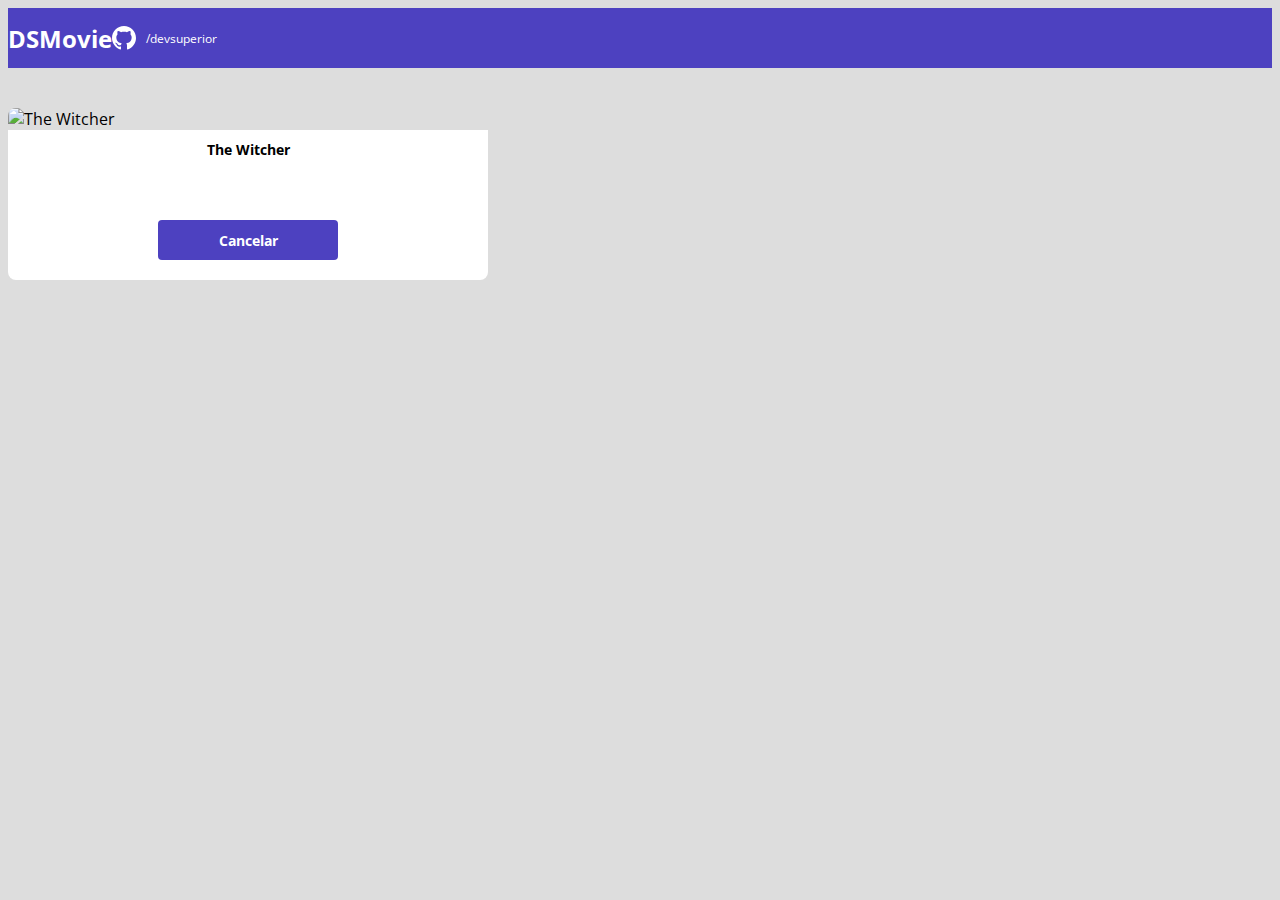
==== form.html @ 10319765 "Formulario PARTE 1" ====
<!DOCTYPE html>
<html lang="pt-br">

<head>
    <meta charset="UTF-8">
    <meta http-equiv="X-UA-Compatible" content="IE=edge">
    <meta name="viewport" content="width=device-width, initial-scale=1.0">
    <title>DSMovie</title>
    <link href="https://cdn.jsdelivr.net/npm/bootstrap@5.1.3/dist/css/bootstrap.min.css" rel="stylesheet"
        integrity="sha384-1BmE4kWBq78iYhFldvKuhfTAU6auU8tT94WrHftjDbrCEXSU1oBoqyl2QvZ6jIW3" crossorigin="anonymous">
    <link rel="stylesheet" href="css/styles.css">
</head>

<body>
    <header>
        <nav class="container">
            <h1>DSMovie</h1>
            <div class="dsmovie-contact-container">
                <img src="img/github.svg" alt="github" />
                <a href="https://devsuperior.com.br/"> /devsuperior</a>
            </div>

        </nav>
    </header>
    <main>
        <section id="dsmovie-form-section">

           <div  class="container dsmovie-form-container">


                <div>
                    <div class="dsmovie-card">
                         <img src="https://www.themoviedb.org/t/p/w533_and_h300_bestv2/jBJWaqoSCiARWtfV0GlqHrcdidd.jpg" alt="The Witcher">
                         <div class="dsmovie-card-description">
                             <h3>The Witcher</h3>
                             <a class="dsmovie-btn" href="index.html">Cancelar</a>
                         </div>
                     </div>
                 </div>
                   
                 
              </div>



           </section>


       </main>
</body>

</html>
---- css/styles.css ----
@import url('https://fonts.googleapis.com/css2?family=Open+Sans:wght@300;400;700&display=swap');

:root {
    --bg-gray: #ddd;
    --texte-gray:#4a4a4a;
    --color-primary: #4d41c0;
    --white: #fff
    
}

* {
     box-sizing: border-box;
    font-family: "open Sans";
}
h1, h2, h3, h4, h5, h6 {
    margin: 0;
}
html, body {
    background-color: var(--bg-gray);
}
header {
background-color: var(--color-primary);
color:var(--white);
height: 60px;
align-items: center;
display: flex;

}
nav {
    display: flex;
    align-items: center;
    justify-content: space-between;
}
nav h1 {
    font-size: 24px;
    font-weight: 700;
}
nav a {
    font-size: 12px;
    font-weight: 400;
}
a, a:hover {
    text-decoration: none;
    color: unset
}
.dsmovie-contact-container {
    display: flex;
    align-items: center;
}

.dsmovie-contact-container img {
    margin-right: 10px;
}

#dsmovie-card-list {
    padding: 40px 0;
}

.dsmovie-card {
    width: 100%;

    
}

.dsmovie-card img {
    width: 100%;
    border-radius: 8px 8px 0 0;
}

.dsmovie-card-description {
    background-color: var(--white);
    padding: 10px 20px 20px 20px;
    display: flex;
    flex-direction: column;
    align-items: center;
    justify-content: space-between;
    border-radius: 0 0 8px 8px;
    min-height: 150px;
}

.dsmovie-card-description h3 {
    font-size: 14px;
    font-weight: 700;
    margin-bottom: 25px;
}

.dsmovie-btn, dsmovie-btn:hover {
    width: 180px;
    height: 40px;
    background-color: var(--color-primary);
    color: var(--white);
    font-size: 14px;
    font-weight: 700;
    display: flex;
    align-items: center;
    justify-content: center;
    border-radius: 4px;
}

.dsmovie-form-container {
    padding: 40px 0;
    max-width: 480px;
}
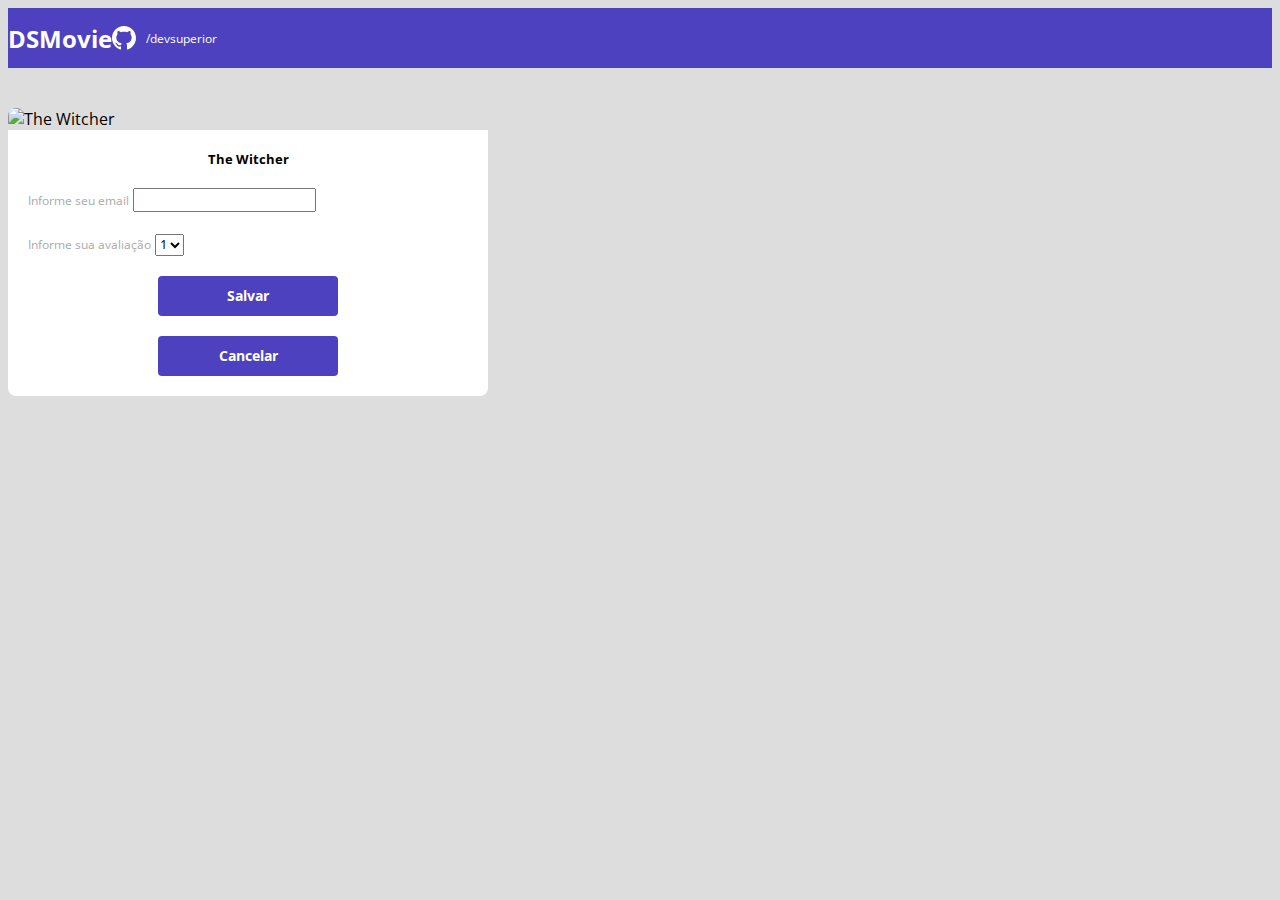
==== commit 5f552006: "Formulário PARTE 2" ====
--- a/form.html
+++ b/form.html
@@ -24,29 +24,40 @@
     </header>
     <main>
         <section id="dsmovie-form-section">
-
-           <div  class="container dsmovie-form-container">
-
-
+            <div class="container dsmovie-form-container">
                 <div>
                     <div class="dsmovie-card">
-                         <img src="https://www.themoviedb.org/t/p/w533_and_h300_bestv2/jBJWaqoSCiARWtfV0GlqHrcdidd.jpg" alt="The Witcher">
-                         <div class="dsmovie-card-description">
-                             <h3>The Witcher</h3>
-                             <a class="dsmovie-btn" href="index.html">Cancelar</a>
-                         </div>
-                     </div>
-                 </div>
-                   
-                 
-              </div>
-
-
-
-           </section>
-
-
-       </main>
+                        <img src="https://www.themoviedb.org/t/p/w533_and_h300_bestv2/jBJWaqoSCiARWtfV0GlqHrcdidd.jpg"
+                            alt="The Witcher">
+                        <div class="dsmovie-form-description">
+                            <h3>The Witcher</h3>
+                            <form class="dsmovie-form">
+                             <div class="form-group dsmovie-form-group">
+                                 <label for="email">Informe seu email</label>
+                                 <input class="form-control" type="email" id="email">
+                             </div>
+                              <div class="form-group dsmovie-form-group">
+                                  <label for="score">Informe sua avaliação</label>
+                                  <select class="form-control" name="score" id="score">
+                                    <option value="1">1</option>
+                                    <option value="2">2</option>
+                                    <option value="3">3</option>
+                                    <option value="4">4</option>
+                                    <option value="5">5</option>
+                                  </select>
+                              </div>
+                              <div class="dsmovie-form-btn-container">
+                                 <button class="dsmovie-btn" type="submit">Salvar</button>
+                                <a class="dsmovie-btn" href="index.html">Cancelar</a>
+                              </div>
+                            </form>
+                            
+                        </div>
+                    </div>
+                </div>
+            </div>
+        </section>
+    </main>
 </body>
 
 </html>--- a/css/styles.css
+++ b/css/styles.css
@@ -4,7 +4,8 @@
     --bg-gray: #ddd;
     --texte-gray:#4a4a4a;
     --color-primary: #4d41c0;
-    --white: #fff
+    --white: #fff;
+    --text-light-gray: #aaa;
     
 }
 
@@ -95,9 +96,48 @@
     align-items: center;
     justify-content: center;
     border-radius: 4px;
+    border: 0;
 }
 
 .dsmovie-form-container {
     padding: 40px 0;
     max-width: 480px;
+}
+
+
+.dsmovie-form-description {
+    background-color:  var(--white);
+    padding: 20px;
+    display: flex;
+    flex-direction: column;
+    align-items: center;
+    border-radius: 0 0 8px 8px;
+}
+.dsmovie-form {
+ width: 100%;
+}
+
+.dsmovie-form-description h3 {
+    font-size: 13px;
+    font-weight: 700;
+    margin-bottom: 20px;
+}
+
+.dsmovie-form-group {
+margin-bottom: 20px;
+
+}
+
+.dsmovie-form-group label {
+    font-size: 12px;
+    color: var(--text-light-gray) ;
+
+}
+
+.dsmovie-form-btn-container {
+    height: 100px;
+    display: flex;
+    flex-direction: column;
+    align-items: center;
+    justify-content: space-between;
 }